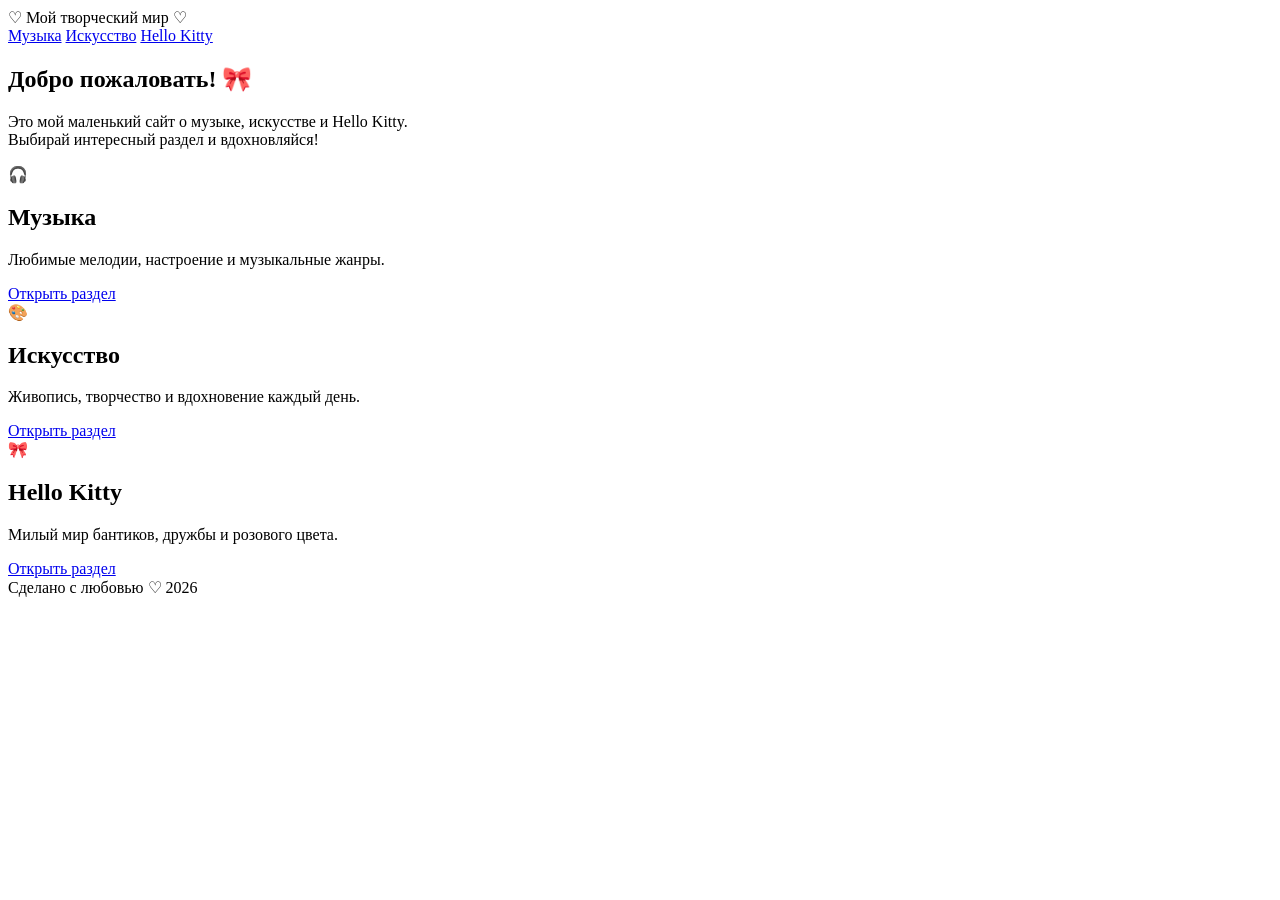
==== index.html @ eb97bf40 "index" ====
<!DOCTYPE html>
<html lang="ru">
<head>
  <meta charset="UTF-8">
  <meta name="viewport" content="width=device-width, initial-scale=1.0">
  <title>Мой творческий мир</title>
  <link rel="stylesheet" href="style.css">
</head>
<body>
  <header>
    <div class="logo">♡ Мой творческий мир ♡</div>
    <nav>
      <a href="music.html">Музыка</a>
      <a href="art.html">Искусство</a>
      <a href="kitty.html">Hello Kitty</a>
    </nav>
  </header>

  <main>
    <section class="hero">
      <h1>Добро пожаловать! 🎀</h1>
      <p>Это мой маленький сайт о музыке, искусстве и Hello Kitty.<br>
         Выбирай интересный раздел и вдохновляйся!</p>
    </section>

    <section class="cards">
      <article class="card">
        <div class="emoji">🎧</div>
        <h2>Музыка</h2>
        <p>Любимые мелодии, настроение и музыкальные жанры.</p>
        <a class="button" href="music.html">Открыть раздел</a>
      </article>
      <article class="card">
        <div class="emoji">🎨</div>
        <h2>Искусство</h2>
        <p>Живопись, творчество и вдохновение каждый день.</p>
        <a class="button" href="art.html">Открыть раздел</a>
      </article>
      <article class="card">
        <div class="emoji">🎀</div>
        <h2>Hello Kitty</h2>
        <p>Милый мир бантиков, дружбы и розового цвета.</p>
        <a class="button" href="kitty.html">Открыть раздел</a>
      </article>
    </section>
  </main>
  <footer>Сделано с любовью ♡ 2026</footer>
</body>
</html>
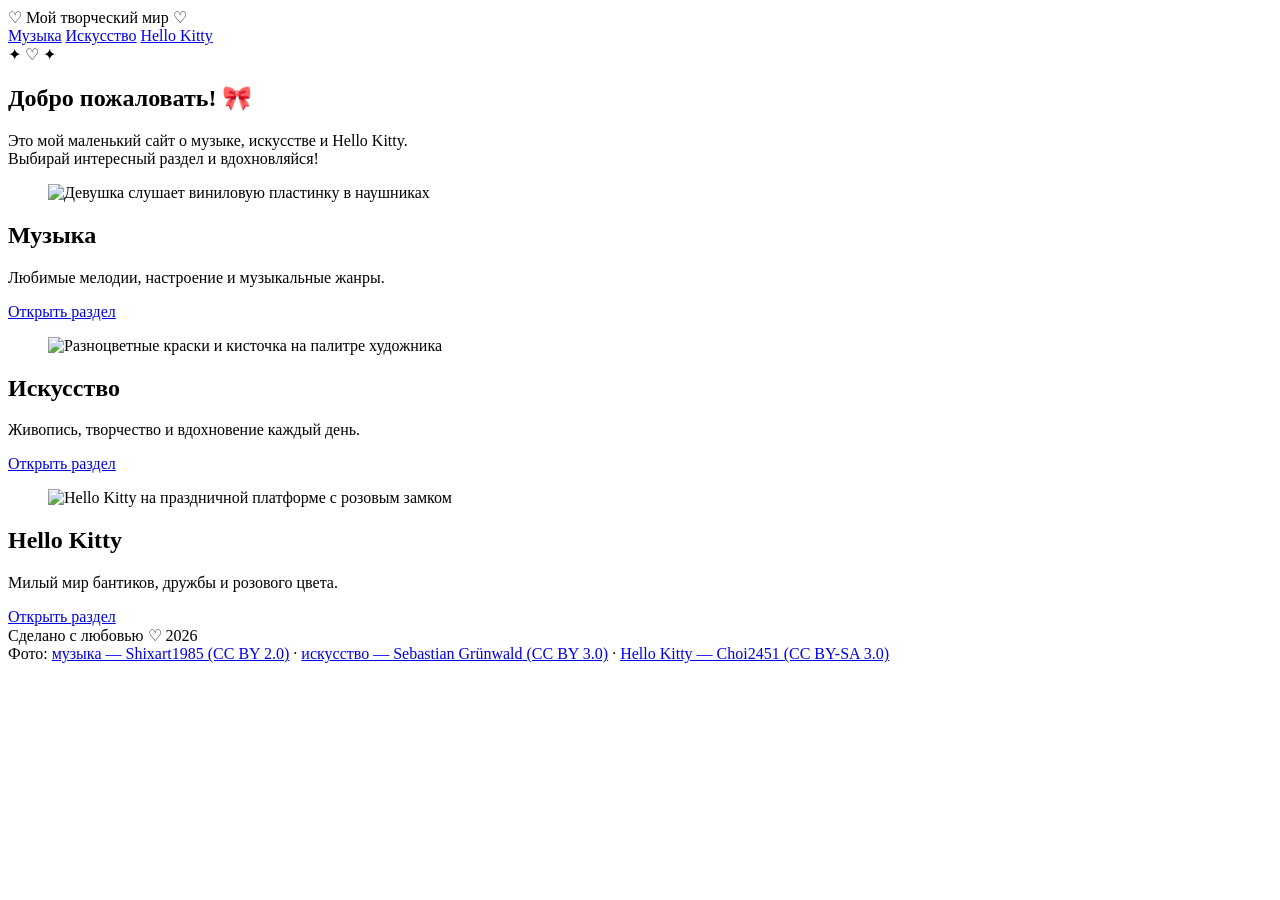
==== commit 6dac806a: "index" ====
--- a/index.html
+++ b/index.html
@@ -1,49 +1,48 @@
 <!DOCTYPE html>
+
 <html lang="ru">
 <head>
-  <meta charset="UTF-8">
-  <meta name="viewport" content="width=device-width, initial-scale=1.0">
-  <title>Мой творческий мир</title>
-  <link rel="stylesheet" href="style.css">
+<meta charset="utf-8"/>
+<meta content="width=device-width, initial-scale=1.0" name="viewport"/>
+<title>Мой творческий мир</title>
+<link href="style.css" rel="stylesheet"/>
 </head>
 <body>
-  <header>
-    <div class="logo">♡ Мой творческий мир ♡</div>
-    <nav>
-      <a href="music.html">Музыка</a>
-      <a href="art.html">Искусство</a>
-      <a href="kitty.html">Hello Kitty</a>
-    </nav>
-  </header>
+<header>
+<div class="logo">♡ Мой творческий мир ♡</div>
+<nav>
+<a href="music.html">Музыка</a>
+<a href="art.html">Искусство</a>
+<a href="kitty.html">Hello Kitty</a>
+</nav>
+</header>
+<main>
+<section class="hero hero-with-deco"><div aria-hidden="true" class="hero-flourish">✦ ♡ ✦</div>
+<h1>Добро пожаловать! 🎀</h1>
+<p>Это мой маленький сайт о музыке, искусстве и Hello Kitty.<br/>
+         Выбирай интересный раздел и вдохновляйся!</p>
+</section>
+<section class="cards">
+<article class="card"><figure class="card-figure"><img alt="Девушка слушает виниловую пластинку в наушниках" decoding="async" loading="lazy" src="https://upload.wikimedia.org/wikipedia/commons/thumb/8/80/Woman_enjoys_listening_to_vinyl_records.jpg/960px-Woman_enjoys_listening_to_vinyl_records.jpg"/></figure>
 
-  <main>
-    <section class="hero">
-      <h1>Добро пожаловать! 🎀</h1>
-      <p>Это мой маленький сайт о музыке, искусстве и Hello Kitty.<br>
-         Выбирай интересный раздел и вдохновляйся!</p>
-    </section>
+<h2>Музыка</h2>
+<p>Любимые мелодии, настроение и музыкальные жанры.</p>
+<a class="button" href="music.html">Открыть раздел</a>
+</article>
+<article class="card"><figure class="card-figure"><img alt="Разноцветные краски и кисточка на палитре художника" decoding="async" loading="lazy" src="https://upload.wikimedia.org/wikipedia/commons/thumb/5/53/Paintbrush_and_palette.JPG/960px-Paintbrush_and_palette.JPG"/></figure>
 
-    <section class="cards">
-      <article class="card">
-        <div class="emoji">🎧</div>
-        <h2>Музыка</h2>
-        <p>Любимые мелодии, настроение и музыкальные жанры.</p>
-        <a class="button" href="music.html">Открыть раздел</a>
-      </article>
-      <article class="card">
-        <div class="emoji">🎨</div>
-        <h2>Искусство</h2>
-        <p>Живопись, творчество и вдохновение каждый день.</p>
-        <a class="button" href="art.html">Открыть раздел</a>
-      </article>
-      <article class="card">
-        <div class="emoji">🎀</div>
-        <h2>Hello Kitty</h2>
-        <p>Милый мир бантиков, дружбы и розового цвета.</p>
-        <a class="button" href="kitty.html">Открыть раздел</a>
-      </article>
-    </section>
-  </main>
-  <footer>Сделано с любовью ♡ 2026</footer>
+<h2>Искусство</h2>
+<p>Живопись, творчество и вдохновение каждый день.</p>
+<a class="button" href="art.html">Открыть раздел</a>
+</article>
+<article class="card"><figure class="card-figure"><img alt="Hello Kitty на праздничной платформе с розовым замком" decoding="async" loading="lazy" src="https://upload.wikimedia.org/wikipedia/commons/thumb/3/36/Hello_Kitty_Parade_in_USJ_on_June_17th%2C_2016.jpg/960px-Hello_Kitty_Parade_in_USJ_on_June_17th%2C_2016.jpg"/></figure>
+
+<h2>Hello Kitty</h2>
+<p>Милый мир бантиков, дружбы и розового цвета.</p>
+<a class="button" href="kitty.html">Открыть раздел</a>
+</article>
+</section>
+</main>
+<footer>Сделано с любовью ♡ 2026<div class="image-credit">Фото: <a href="https://commons.wikimedia.org/wiki/File:Woman_enjoys_listening_to_vinyl_records.jpg" rel="noopener noreferrer" target="_blank">музыка — Shixart1985 (CC BY 2.0)</a> · <a href="https://commons.wikimedia.org/wiki/File:Paintbrush_and_palette.JPG" rel="noopener noreferrer" target="_blank">искусство — Sebastian Grünwald (CC BY 3.0)</a> · <a href="https://commons.wikimedia.org/wiki/File:Hello_Kitty_Parade_in_USJ_on_June_17th,_2016.jpg" rel="noopener noreferrer" target="_blank">Hello Kitty — Choi2451 (CC BY-SA 3.0)</a></div></footer>
 </body>
 </html>
